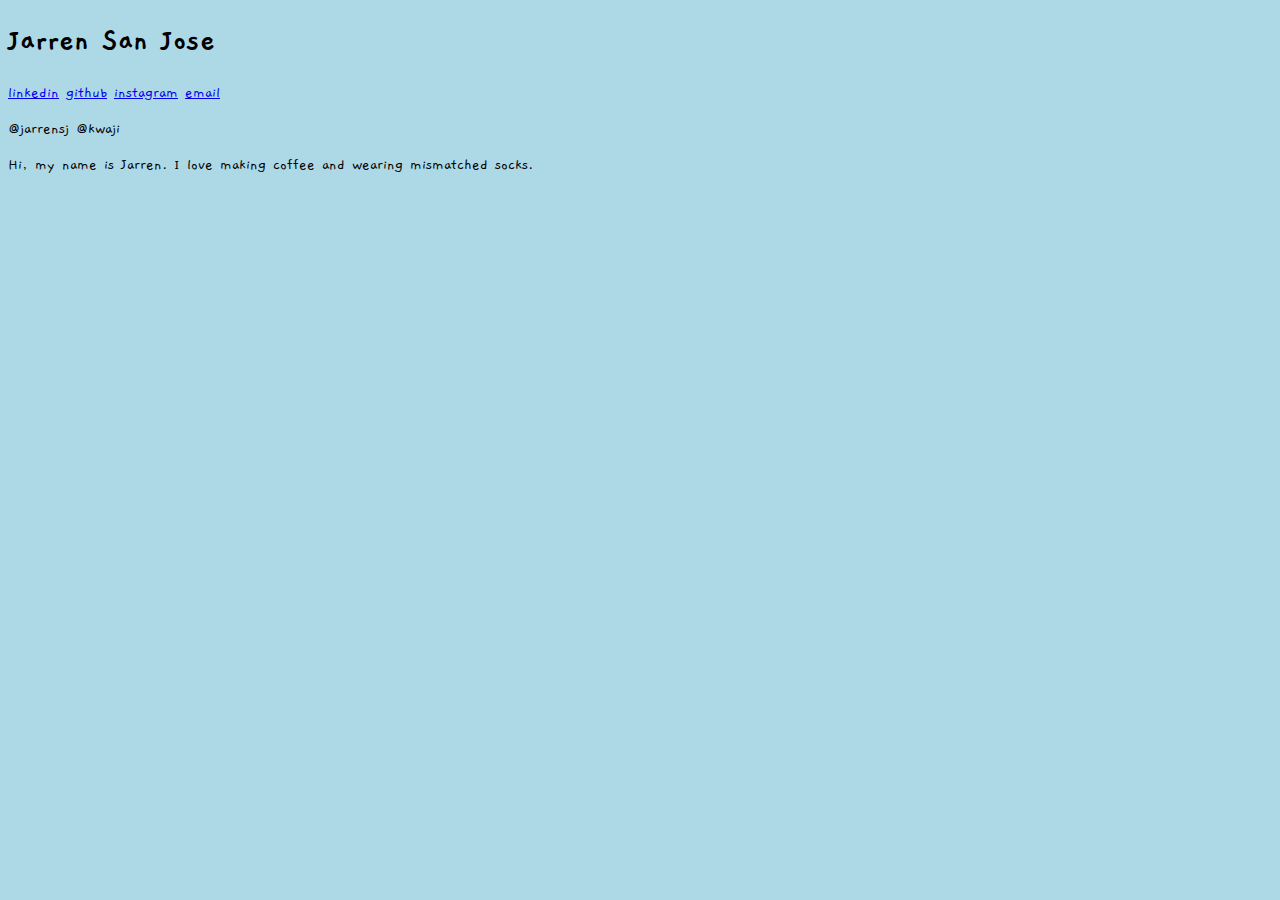
==== index.html @ b8caff77 "first commit" ====
<!DOCTYPE html>
<html>
  <head>
    <meta name="viewport" content="width=device-width, initial-scale=1.0">
    <title>Jarren</title>
    <link href="https://fonts.googleapis.com/css?family=Gaegu" rel="stylesheet">
    <link rel="stylesheet" type="text/css" href="css/styles.css">
  </head>
  <body>
    <h1>Jarren San Jose</h1>
    <p>
      <a href = "https://www.linkedin.com/in/jarrensanjose">linkedin</a>
      <a href = "https://www.github.com/jarrensj">github</a>
      <a href = "https://www.instagram.com/jarrensj">instagram</a>
      <a href = "mailto:sanjose.jarren@gmail.com">email</a>
    </p>
    <p>@jarrensj @kwaji</p>
		<p>Hi, my name is Jarren. I love making coffee and wearing mismatched socks. </p>
    <script>
      (function(i,s,o,g,r,a,m){i['GoogleAnalyticsObject']=r;i[r]=i[r]||function(){
      (i[r].q=i[r].q||[]).push(arguments)},i[r].l=1*new Date();a=s.createElement(o),
      m=s.getElementsByTagName(o)[0];a.async=1;a.src=g;m.parentNode.insertBefore(a,m)
      })(window,document,'script','https://www.google-analytics.com/analytics.js','ga');
      ga('create', 'UA-80773035-1', 'auto');
      ga('send', 'pageview');
    </script>
  </body>
</html>
---- css/styles.css ----
h1 {
  font-family: 'Gaegu', cursive;
  text-align: left;
}

p {
  font-family: 'Gaegu', cursive;
  text-align: left;
}

body {
  background-color: #ADD8E6;
}
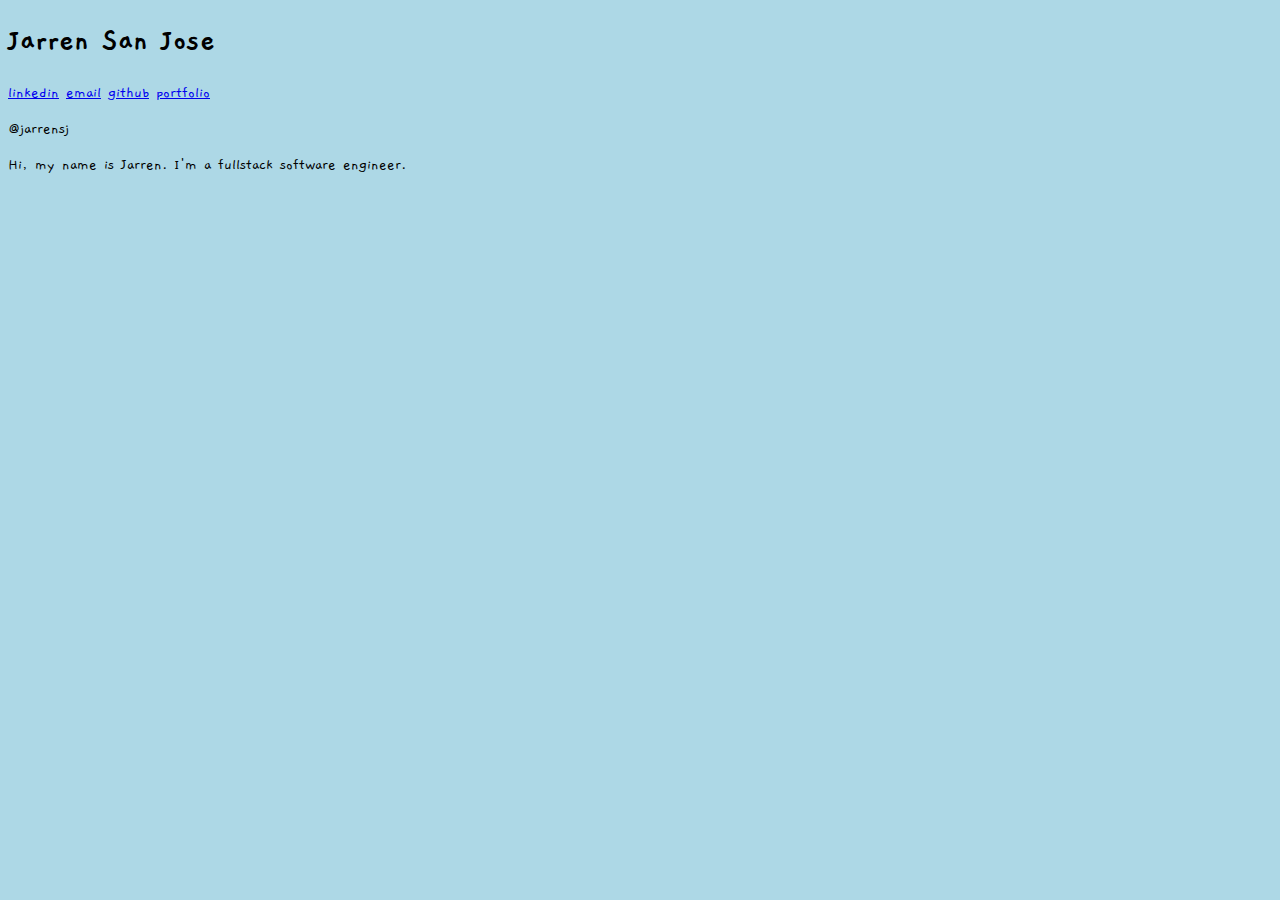
==== commit 5540e3b0: "temp portfolio" ====
--- a/index.html
+++ b/index.html
@@ -10,12 +10,12 @@
     <h1>Jarren San Jose</h1>
     <p>
       <a href = "https://www.linkedin.com/in/jarrensanjose">linkedin</a>
+      <a href = "mailto:sanjose.jarren@gmail.com">email</a>
       <a href = "https://www.github.com/jarrensj">github</a>
-      <a href = "https://www.instagram.com/jarrensj">instagram</a>
-      <a href = "mailto:sanjose.jarren@gmail.com">email</a>
+      <a href = "portfolio/index.html">portfolio</a>
     </p>
-    <p>@jarrensj @kwaji</p>
-		<p>Hi, my name is Jarren. I love making coffee and wearing mismatched socks. </p>
+    <p>@jarrensj</p>
+    <p>Hi, my name is Jarren. I'm a fullstack software engineer. </p>
     <script>
       (function(i,s,o,g,r,a,m){i['GoogleAnalyticsObject']=r;i[r]=i[r]||function(){
       (i[r].q=i[r].q||[]).push(arguments)},i[r].l=1*new Date();a=s.createElement(o),
